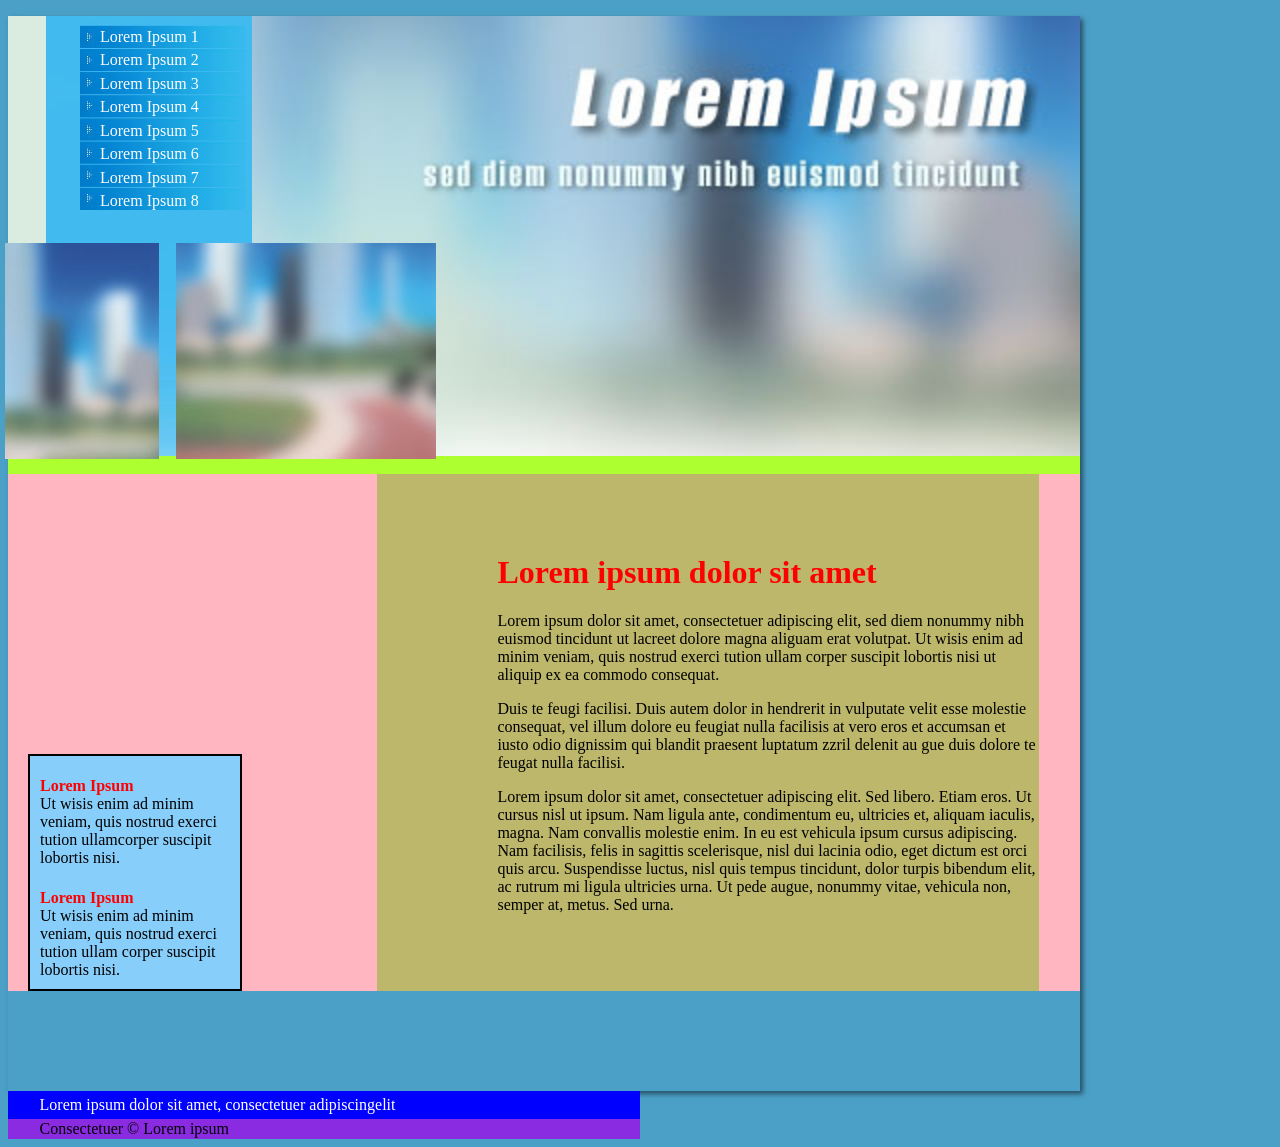
==== exo1.html @ c79441c0 "first" ====
<!DOCTYPE HTML>
<html>

<head>
    <title>Lorem ipsum</title>
    <meta charset="utf-8">
    <link href="style/style.css" rel="stylesheet" type="text/css">
</head>

<body>
    <div>
        <div id="backg">

            <div id="leftContent">
                <ul id="nav">
                    <li>
                        <a href="#" class="mainnav">Lorem Ipsum 1</a>
                    </li>
                    <li>
                        <a href="#" class="mainnav">Lorem Ipsum 2</a>
                        <ul>
                            <li><a href="#">Lorem Ipsum 2_1</a></li>
                            <li><a href="#">Lorem Ipsum 2_2</a></li>
                            <li><a href="#">Lorem Ipsum 2_3</a></li>
                        </ul>
                    </li>
                    <li>
                        <a href="#" class="mainnav">Lorem Ipsum 3</a>
                        <ul>
                            <li><a href="#">Lorem Ipsum 3_1</a></li>
                            <li><a href="#">Lorem Ipsum 3_2</a></li>
                            <li><a href="#">Lorem Ipsum 3_3</a></li>
                            <li><a href="#">Lorem Ipsum 3_4</a></li>
                            <li><a href="#">Lorem Ipsum 3_5</a></li>
                        </ul>
                    </li>
                    <li>
                        <a href="#" class="mainnav">Lorem Ipsum 4</a>
                        <ul>
                            <li><a href="#">Lorem Ipsum 4_1</a></li>
                            <li><a href="#">Lorem Ipsum 4_2</a></li>
                            <li><a href="#">Lorem Ipsum 4_3</a></li>
                        </ul>
                    </li>
                    <li>
                        <a href="#" class="mainnav">Lorem Ipsum 5</a>
                        <ul>
                            <li><a href="#">Lorem Ipsum 5_1</a></li>
                            <li><a href="#">Lorem Ipsum 5_2</a></li>
                            <li><a href="#">Lorem Ipsum 5_3</a></li>
                            <li><a href="#">Lorem Ipsum 5_4</a></li>
                        </ul>
                    </li>
                    <li>
                        <a href="#" class="mainnav">Lorem Ipsum 6</a>
                    </li>
                    </li>
                    <li>
                        <a href="#" class="mainnav">Lorem Ipsum 7</a>
                    </li>
                    <li>
                        <a href="#" class="mainnav">Lorem Ipsum 8</a>
                    </li>
                </ul>
            </div>
            <div id="mainContent">
                <div id="logo">&nbsp;</div>
                <div id="textContent">
                    <table width="536" border="0" cellpadding="0" cellspacing="0">
                        <tr>
                            <td width="211">
                                <div id="leftbox">
                                    <h4>Lorem Ipsum</h4>
                                    Ut wisis enim ad minim veniam, quis nostrud exerci tution ullamcorper suscipit
                                    lobortis nisi.<br>

                                    <h4>Lorem Ipsum</h4>
                                    Ut wisis enim ad minim veniam, quis nostrud exerci tution ullam corper suscipit
                                    lobortis nisi.
                                </div>
                            </td>
                            <td width="299" align="left" valign="top" class="copy">
                                <h1>&nbsp;</h1>
                                <h1>Lorem ipsum dolor sit amet</h1>
                                <p>Lorem ipsum dolor sit amet, consectetuer adipiscing elit, sed diem nonummy nibh
                                    euismod tincidunt ut
                                    lacreet dolore magna aliguam erat volutpat. Ut wisis enim ad minim veniam, quis
                                    nostrud exerci tution ullam
                                    corper suscipit lobortis nisi ut aliquip ex ea commodo consequat. </p>
                                <p>Duis te feugi facilisi. Duis autem dolor in hendrerit in vulputate velit esse
                                    molestie consequat, vel illum
                                    dolore eu feugiat nulla facilisis at vero eros et accumsan et iusto odio dignissim
                                    qui blandit praesent luptatum zzril
                                    delenit au gue duis dolore te feugat nulla facilisi.</p>
                                <p>Lorem ipsum dolor sit amet, consectetuer adipiscing elit. Sed libero. Etiam eros. Ut
                                    cursus nisl ut
                                    ipsum. Nam ligula ante, condimentum eu, ultricies et, aliquam iaculis, magna. Nam
                                    convallis molestie enim. In eu
                                    est vehicula ipsum cursus adipiscing. Nam facilisis, felis in sagittis scelerisque,
                                    nisl dui lacinia odio, eget dictum est
                                    orci quis arcu. Suspendisse luctus, nisl quis tempus tincidunt, dolor turpis
                                    bibendum elit, ac rutrum mi ligula
                                    ultricies urna. Ut pede augue, nonummy vitae, vehicula non, semper at, metus. Sed
                                    urna. </p>
                                <p><br>
                                </p>
                            </td>
                            <td width="26">&nbsp;</td>
                        </tr>
                    </table>
                </div>
            </div>

        </div>

        <div id="botBar">
            <table width="696" border="0" cellpadding="0" cellspacing="0">
                <tr>
                    <td height="26">
                        <span class="botbarsm">Lorem ipsum dolor sit amet, consectetuer adipiscingelit</span>
                    </td>
                </tr>
                <tr>
                    <td height="20">
                        <span class="copyright">Consectetuer &copy; Lorem ipsum</span>
                    </td>
                </tr>
            </table>
        </div>

        <div id="Layer1" style="position:absolute; width:438px; height:227px; z-index:1; left: 5px; top: 239px;">
            <div align="left">
                <table width="438" border="0" cellpadding="0" cellspacing="0" class="animbg_box">
                    <tr>
                        <td width="154" height="227"><img src="images/home_main2a.jpg" width="154" height="216"></td>
                        <td width="16">&nbsp;</td>
                        <td width="266"><img src="images/home_main1a.jpg" width="260" height="216"></td>
                    </tr>
                </table>
            </div>
        </div>

    </div>
</body>

</html>
---- style/style.css ----
body{
    background-color:rgb(75, 160, 199);
}


/*Conteneur du haut*/
#backg{
    background-image: url(/images/topbg.jpg);
    background-size: 100%;
    background-repeat: no-repeat;
    width: 1072px;
    box-shadow: 3px 3px 5px 0 rgba(0, 0, 0, 0.5);
}

/*LeftContent & Navigation*/
#leftContent{
    width: 244px;
    height: 540px;
    background-color: bisque;
    background-image: url(/images/leftbg.jpg);
    background-size: 100%;
    background-repeat: no-repeat;
}

#nav{
    margin-left: 72px;
    width:150px;
    height: 195px;
    background-image: url(/images/navbg.jpg);
    background-size: 100%;
    list-style-type: none;
    padding-top: 6px;
    padding-left: 20px;
}

#nav a{
    color: white;
    text-decoration:none ;
}


/*Menu*/
#nav li{
    padding-top: 5.5px;
}

#nav li .mainnav{
    display: inline-block;
}

#nav li:hover .mainnav {
    color:#003AA5;
}

/*Sous Menu*/
#nav li:hover ul {
    display: inline-block;
}

#nav ul{
    list-style-type: none;
    display: none;
    background-color: rgba(126, 198, 225, 0.734);
    position: absolute;
    z-index:1;
    padding-left: 10px;
    padding-right: 10px;
    margin-left: 10px;
}

#nav li ul li:hover a{
    color: #003366;
}

/*Main Content*/

#mainContent{
    background-color: greenyellow;
    position: relative;
    top:-100px
}





#textContent table{
    background-color:lightpink;
    width: 100%;

}

#leftbox{
    border : black solid 2px;
    background-color:lightskyblue;
    width: 200px;
    padding-left:10px;
    padding-bottom: 10px;
    margin-left: 20px;
    margin-top: 280px;
}

.copy{
    padding-left: 120px;
    background-color: darkkhaki;
}

#textContent table h1{
    color :red;
}

#leftbox h4{
    margin-bottom: 0px;
    color :red;
}

#botBar{
    width: 50%;
    background-color: aqua;


}

#botBar table{
    width: 100%;
    background-color: blueviolet;
}



#botBar table .botbarsm{
    display: inline-block;
    padding-top: 5px;
    padding-bottom: 5px;
    padding-left: 5%;
    width: 95%;
    background-color: blue;
    color: white;
}

#botBar table .copyright{
    display: inline-block;
    padding-left: 5%;
    width: 95%;
}
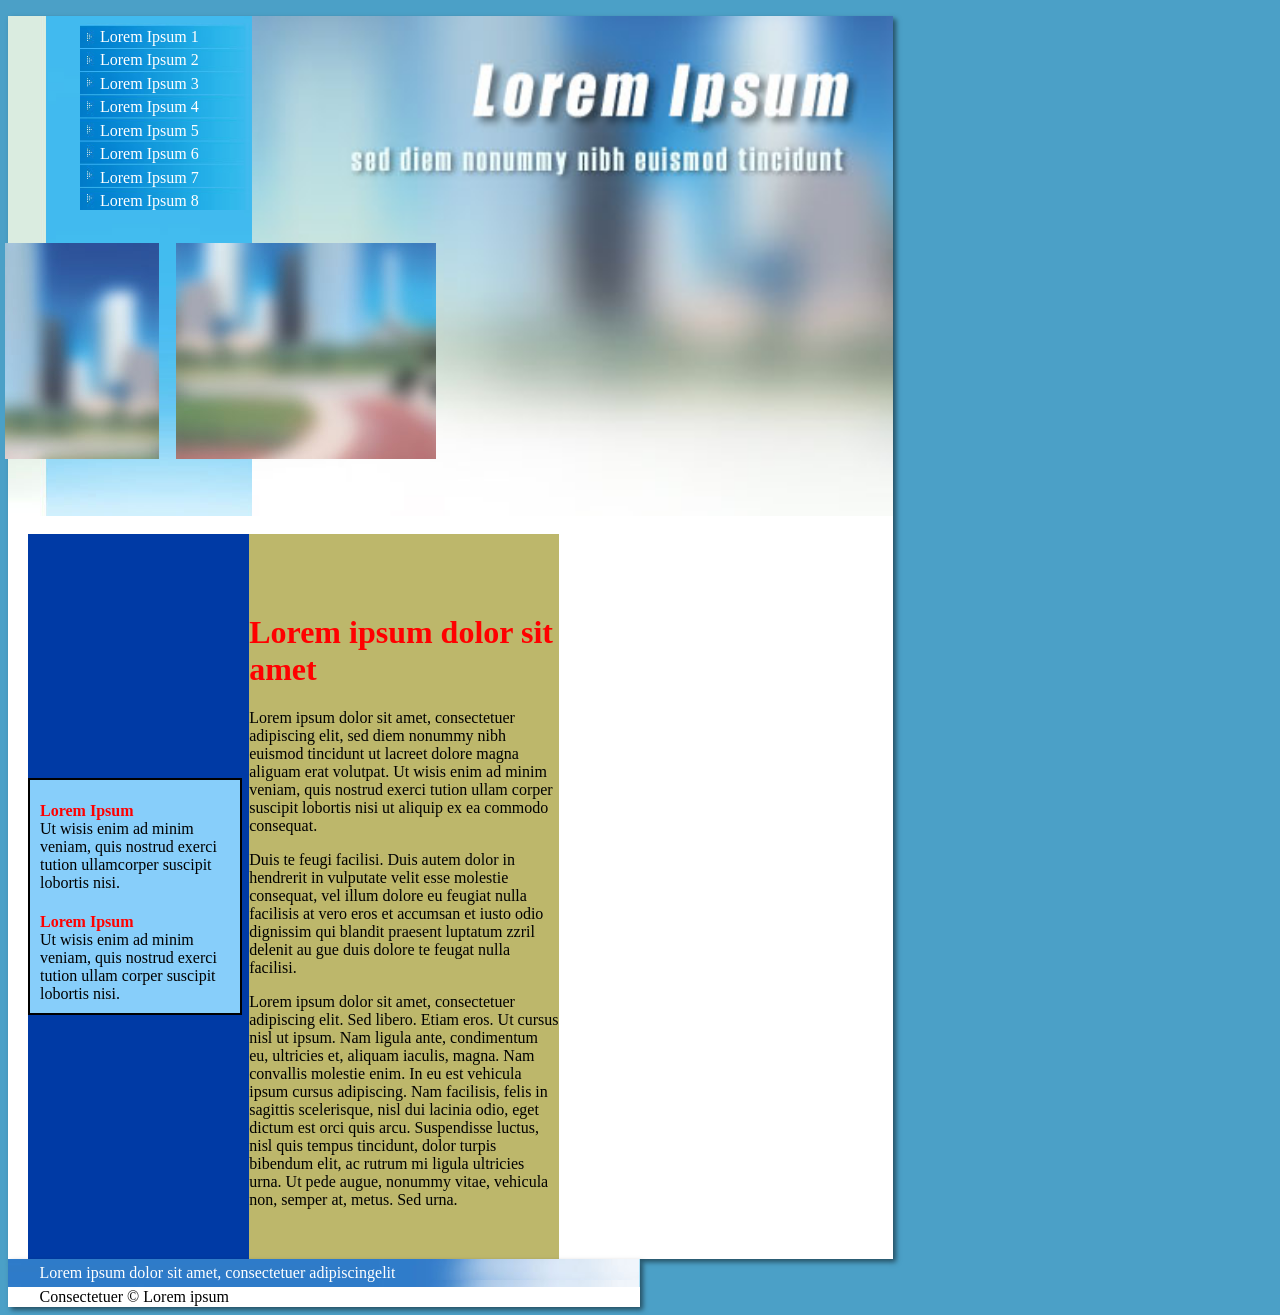
==== commit 11cd8720: "mdif3" ====
--- a/exo1.html
+++ b/exo1.html
@@ -68,7 +68,7 @@
                 <div id="textContent">
                     <table width="536" border="0" cellpadding="0" cellspacing="0">
                         <tr>
-                            <td width="211">
+                            <td width="211" id="test">
                                 <div id="leftbox">
                                     <h4>Lorem Ipsum</h4>
                                     Ut wisis enim ad minim veniam, quis nostrud exerci tution ullamcorper suscipit
--- a/style/style.css
+++ b/style/style.css
@@ -1,145 +1,139 @@
-body{
-    background-color:rgb(75, 160, 199);
+body {
+    background-color: rgb(75, 160, 199);
 }
 
 
-/*Conteneur du haut*/
-#backg{
+/*Total Container*/
+#backg {
+    width: 70%;
     background-image: url(/images/topbg.jpg);
-    background-size: 100%;
+    background-color: white;
     background-repeat: no-repeat;
-    width: 1072px;
+    background-size: 100% 500px;
     box-shadow: 3px 3px 5px 0 rgba(0, 0, 0, 0.5);
 }
 
-/*LeftContent & Navigation*/
-#leftContent{
+/*Navigation Container*/
+#leftContent {
     width: 244px;
-    height: 540px;
-    background-color: bisque;
     background-image: url(/images/leftbg.jpg);
-    background-size: 100%;
+    background-size: 100% 500px;
     background-repeat: no-repeat;
+    height: 500px;
 }
 
-#nav{
+
+/*Navigation*/
+#nav {
+    width: 150px;
+    height: 195px;
     margin-left: 72px;
-    width:150px;
-    height: 195px;
+    padding-top: 6px;
+    padding-left: 20px;
     background-image: url(/images/navbg.jpg);
     background-size: 100%;
     list-style-type: none;
-    padding-top: 6px;
-    padding-left: 20px;
 }
 
-#nav a{
+#nav a {
     color: white;
-    text-decoration:none ;
+    text-decoration: none;
 }
 
-
-/*Menu*/
-#nav li{
+#nav li a {
     padding-top: 5.5px;
 }
 
-#nav li .mainnav{
+#nav li .mainnav {
     display: inline-block;
 }
 
 #nav li:hover .mainnav {
-    color:#003AA5;
+    color: #003AA5;
 }
 
-/*Sous Menu*/
+/*Sous navigation*/
 #nav li:hover ul {
     display: inline-block;
 }
 
-#nav ul{
+#nav ul {
     list-style-type: none;
     display: none;
     background-color: rgba(126, 198, 225, 0.734);
     position: absolute;
-    z-index:1;
-    padding-left: 10px;
-    padding-right: 10px;
+    z-index: 1;
+    padding-left: 0px;
+
     margin-left: 10px;
 }
 
-#nav li ul li:hover a{
+#nav li ul li:hover a {
     color: #003366;
 }
 
 /*Main Content*/
 
-#mainContent{
-    background-color: greenyellow;
-    position: relative;
-    top:-100px
+#mainContent h1 {
+    color: red;
+}
+
+#mainContent h4 {
+    margin-bottom: 0px;
+    color: red;
 }
 
 
-
-
-
-#textContent table{
-    background-color:lightpink;
+#textContent table {
     width: 100%;
-
+    margin-left: 20px;
 }
 
-#leftbox{
-    border : black solid 2px;
-    background-color:lightskyblue;
+#leftbox {
     width: 200px;
-    padding-left:10px;
+    padding-left: 10px;
     padding-bottom: 10px;
-    margin-left: 20px;
-    margin-top: 280px;
+    border: black solid 2px;
+    background-color: lightskyblue;
 }
 
-.copy{
-    padding-left: 120px;
-    background-color: darkkhaki;
+#test {
+    width: 25%;
+    background-color: #003AA5
 }
 
-#textContent table h1{
-    color :red;
-}
-
-#leftbox h4{
-    margin-bottom: 0px;
-    color :red;
-}
-
-#botBar{
-    width: 50%;
-    background-color: aqua;
+.copy {
+    background-color: darkkhaki;
+    width: 35%;
+    padding-top: 0;
 
 
 }
 
-#botBar table{
-    width: 100%;
-    background-color: blueviolet;
+/*Barre du bas*/
+
+#botBar {
+    width: 50%;
+    box-shadow: 3px 3px 5px 0 rgba(0, 0, 0, 0.5);
 }
 
+#botBar table {
+    width: 100%;
+    background-color: white;
+}
 
-
-#botBar table .botbarsm{
-    display: inline-block;
+#botBar table .botbarsm {
+    display: block;
     padding-top: 5px;
     padding-bottom: 5px;
     padding-left: 5%;
-    width: 95%;
-    background-color: blue;
+    background-image: url(/images/botbar.jpg);
+    background-size: 100%;
     color: white;
 }
 
-#botBar table .copyright{
-    display: inline-block;
+#botBar table .copyright {
+    padding-top: 5px;
+    padding-bottom: 5px;
     padding-left: 5%;
-    width: 95%;
 }
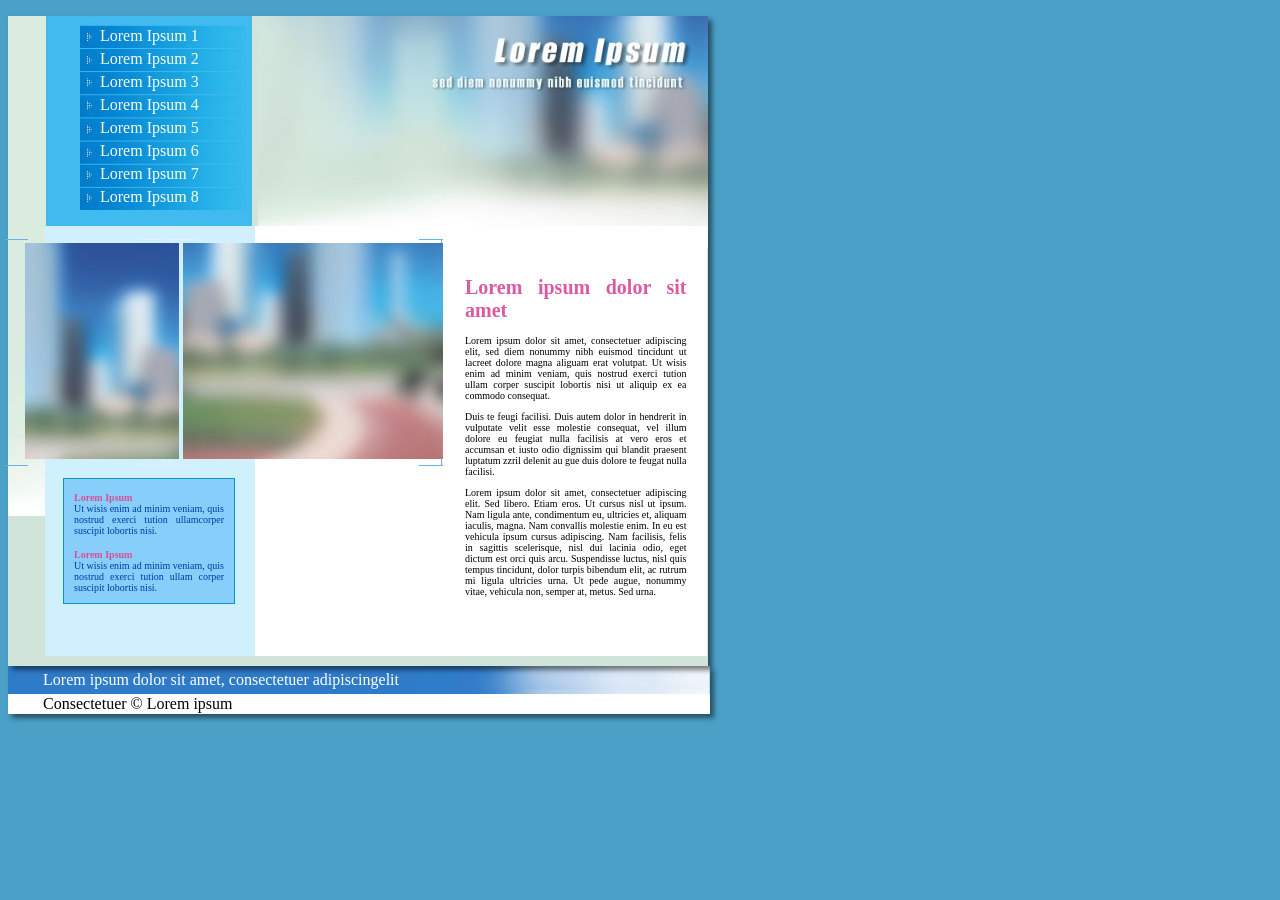
==== commit 7c5d12f4: "dimension fixe" ====
--- a/exo1.html
+++ b/exo1.html
@@ -10,7 +10,6 @@
 <body>
     <div>
         <div id="backg">
-
             <div id="leftContent">
                 <ul id="nav">
                     <li>
@@ -110,7 +109,6 @@
                     </table>
                 </div>
             </div>
-
         </div>
 
         <div id="botBar">
--- a/style/style.css
+++ b/style/style.css
@@ -5,18 +5,29 @@
 
 /*Total Container*/
 #backg {
-    width: 70%;
-    background-image: url(/images/topbg.jpg);
-    background-color: white;
+    position:relative;
+    height: 650px;
+    width: 700px;
+    background-image: url('../images/topbg.jpg');
+    background-color: #D0E4D9;
     background-repeat: no-repeat;
-    background-size: 100% 500px;
-    box-shadow: 3px 3px 5px 0 rgba(0, 0, 0, 0.5);
+    background-size:  450px;
+    background-position: right top;
+    box-shadow: 4px 4px 5px 0 rgba(0, 0, 0, 0.5);
 }
+
+
+.animbg_box{
+    padding-left: 20px;
+    background-image: url('../images/home_animbg.gif');
+}
+
+
 
 /*Navigation Container*/
 #leftContent {
     width: 244px;
-    background-image: url(/images/leftbg.jpg);
+    background-image: url('../images/leftbg.jpg');
     background-size: 100% 500px;
     background-repeat: no-repeat;
     height: 500px;
@@ -30,7 +41,7 @@
     margin-left: 72px;
     padding-top: 6px;
     padding-left: 20px;
-    background-image: url(/images/navbg.jpg);
+    background-image: url('../images/navbg.jpg');
     background-size: 100%;
     list-style-type: none;
 }
@@ -41,7 +52,11 @@
 }
 
 #nav li a {
-    padding-top: 5.5px;
+    padding-top: 5px;
+}
+
+#nav ul li{
+    padding-top: 5px;
 }
 
 #nav li .mainnav {
@@ -64,62 +79,81 @@
     position: absolute;
     z-index: 1;
     padding-left: 0px;
-
     margin-left: 10px;
 }
 
 #nav li ul li:hover a {
     color: #003366;
+    background-color: #0099CC;
 }
 
 /*Main Content*/
 
 #mainContent h1 {
-    color: red;
+    color: #D94E99ed;
 }
 
 #mainContent h4 {
     margin-bottom: 0px;
-    color: red;
+    color: #D94E99;
+    text-align: justify;
+}
+
+#mainContent{
+    text-align: justify;
 }
 
 
+/*Table*/
 #textContent table {
+    position:absolute;
+    top:210px;
     width: 100%;
-    margin-left: 20px;
+    height: 430px;
+    margin-left: 37px;
 }
 
 #leftbox {
-    width: 200px;
+    color: #003AA5;
+    margin-left: 18px;
+    margin-top: 200px;
+    width: 150px;
     padding-left: 10px;
+    padding-right: 10px;
     padding-bottom: 10px;
-    border: black solid 2px;
+    border: #0099CC solid 1px;
     background-color: lightskyblue;
+    font-size: x-small;
 }
 
 #test {
-    width: 25%;
-    background-color: #003AA5
+    width: 30%;
+    background-color: #D0F0FD;
 }
 
 .copy {
-    background-color: darkkhaki;
-    width: 35%;
-    padding-top: 0;
+    vertical-align: top;
+    background-color: white;
+    width: 64.5%;
+    text-align: justify;
+    padding-left: 210px;
+    padding-right: 20px;
+    font-size:x-small
+}
 
-
-}
+.copy
 
 /*Barre du bas*/
 
 #botBar {
-    width: 50%;
-    box-shadow: 3px 3px 5px 0 rgba(0, 0, 0, 0.5);
+    position:absolute;
+    box-shadow: 4px 4px 5px 0 rgba(0, 0, 0, 0.5);
 }
 
 #botBar table {
-    width: 100%;
+    width: 55.5%;
     background-color: white;
+    box-shadow: 4px 4px 5px 0 rgba(0, 0, 0, 0.5);
 }
 
 #botBar table .botbarsm {
@@ -127,7 +161,7 @@
     padding-top: 5px;
     padding-bottom: 5px;
     padding-left: 5%;
-    background-image: url(/images/botbar.jpg);
+    background-image: url('../images/botbar.jpg');
     background-size: 100%;
     color: white;
 }
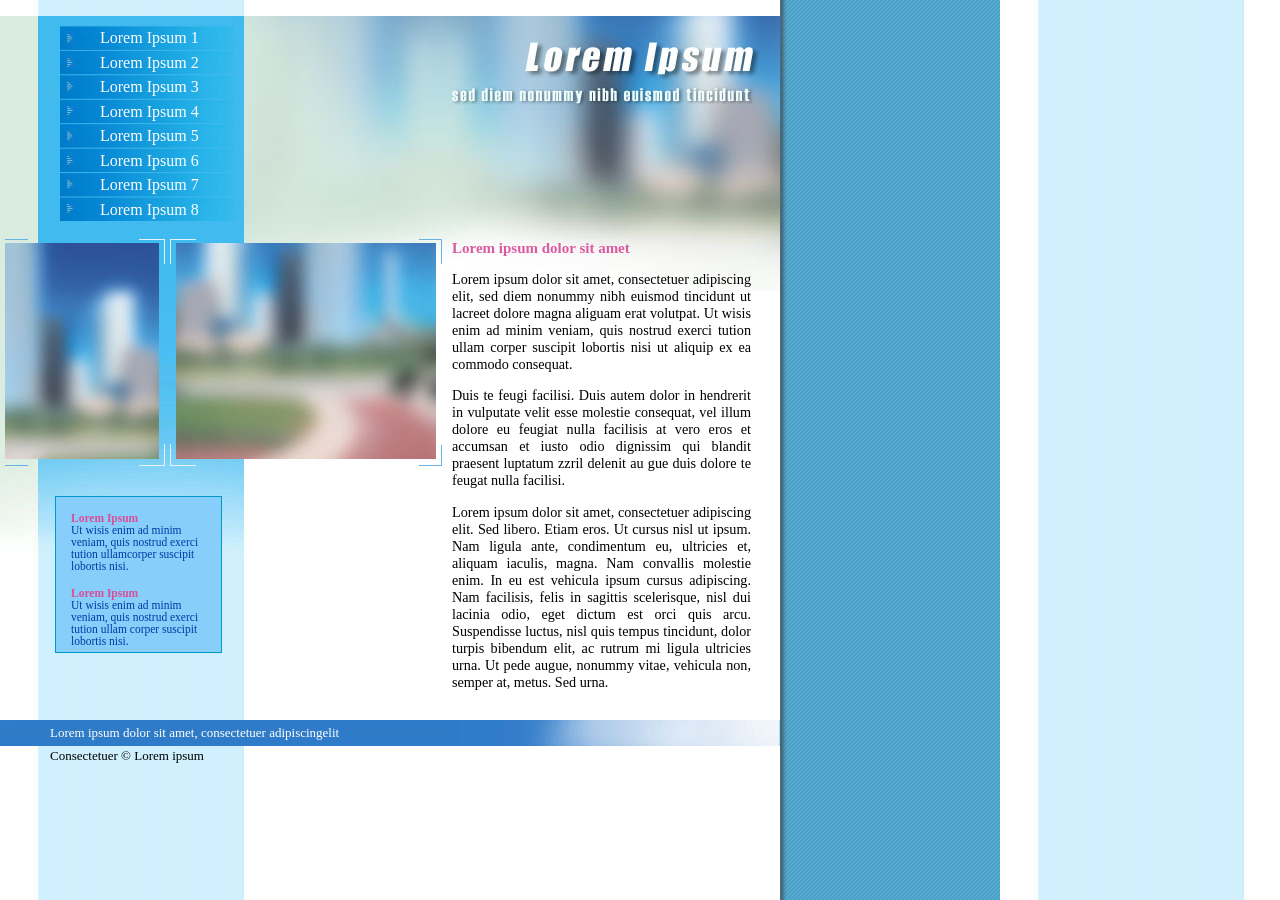
==== commit cccd3dfe: "imageprof" ====
--- a/exo1.html
+++ b/exo1.html
@@ -4,7 +4,7 @@
 <head>
     <title>Lorem ipsum</title>
     <meta charset="utf-8">
-    <link href="style/style.css" rel="stylesheet" type="text/css">
+    <link href="style/style2.css" rel="stylesheet" type="text/css">
 </head>
 
 <body>
@@ -67,7 +67,7 @@
                 <div id="textContent">
                     <table width="536" border="0" cellpadding="0" cellspacing="0">
                         <tr>
-                            <td width="211" id="test">
+                            <td width="211">
                                 <div id="leftbox">
                                     <h4>Lorem Ipsum</h4>
                                     Ut wisis enim ad minim veniam, quis nostrud exerci tution ullamcorper suscipit
--- a/style/style2.css
+++ b/style/style2.css
@@ -0,0 +1,141 @@
+/*General*/
+* {
+    list-style-type: none;
+    text-decoration: none;
+}
+
+body {
+    margin:0px;
+    background-image: url('../images/mainbg.gif');
+    height: 765px;
+}
+
+/*Total container*/
+#backg {
+   background-image: url('../images/topbg.jpg');;
+   background-repeat: no-repeat;
+   background-position: right top;
+   width: 780px;
+}
+
+/*Cadre image */
+.animbg_box{
+    background-image: url('../images/home_animbg.gif');
+    background-repeat: no-repeat;
+}
+
+/*Navigation*/
+#leftContent {
+    background-image: url('../images/leftbg.jpg');
+    background-repeat: no-repeat;
+    width: 244px;
+    height: 540px;    
+}
+
+/*Navigation*/
+#nav a {
+    color: white;
+}
+
+#nav {
+    width: 140px;
+    background-image: url('../images/navbg.jpg');
+    background-repeat: no-repeat;
+    background-size: 100%;
+    padding-top: 10px;
+    margin-left: 60px;
+    line-height: 24.5px;
+}
+
+#nav li .mainnav {
+    display: inline-block;
+}
+
+#nav li:hover .mainnav {
+    color: #003AA5;
+}
+
+/*Sous navigation*/
+#nav ul {
+    display: none;
+    background-color: rgba(126, 198, 225, 0.734);
+    z-index: 1;
+    position: absolute;
+    padding-left: 0px;
+    margin-left: 10px;
+}
+
+#nav li:hover ul {
+    display: inline-block;
+}
+
+#nav li ul li:hover a {
+    color: #003366;
+    background-color: #0099CC;
+}
+
+/*Main Content*/
+#mainContent h1 {
+    color: #D94E99ed;
+    font-size: 15px;
+}
+
+#mainContent h4 {
+    margin-bottom: 0px;
+    color: #D94E99;
+    text-align: justify;
+}
+
+#mainContent{
+    position: absolute;
+    top:185px;
+}
+
+/*Table*/
+#textContent table {
+    width: 100%;
+}
+
+#leftbox {
+    width: 150px;
+    margin-top: 210px;
+    margin-left: 55px;
+    padding-left: 15px;
+    padding-bottom: 5px;
+    background-color: lightskyblue;
+    border: #0099CC solid 1px;
+    color: #003AA5;
+    text-align: left;
+    font-size:11.5px;
+}
+
+.copy {
+    padding-left: 230px;
+    text-align: justify;
+    font-size:14.2px;
+}
+
+/*Barre du bas*/
+#botBar {
+    position: absolute;
+    top:720px;
+    width: 780px;
+    font-size: small;
+}
+
+#botBar table {
+    width: 100%;
+}
+
+#botBar table .botbarsm {
+    background-image: url('../images/botbar.jpg');
+    display: block;
+    padding-top: 5px;
+    padding-bottom: 5px;
+    padding-left: 50px;
+    color: white;
+}
+
+#botBar table .copyright {
+    padding-left: 50px;
+}
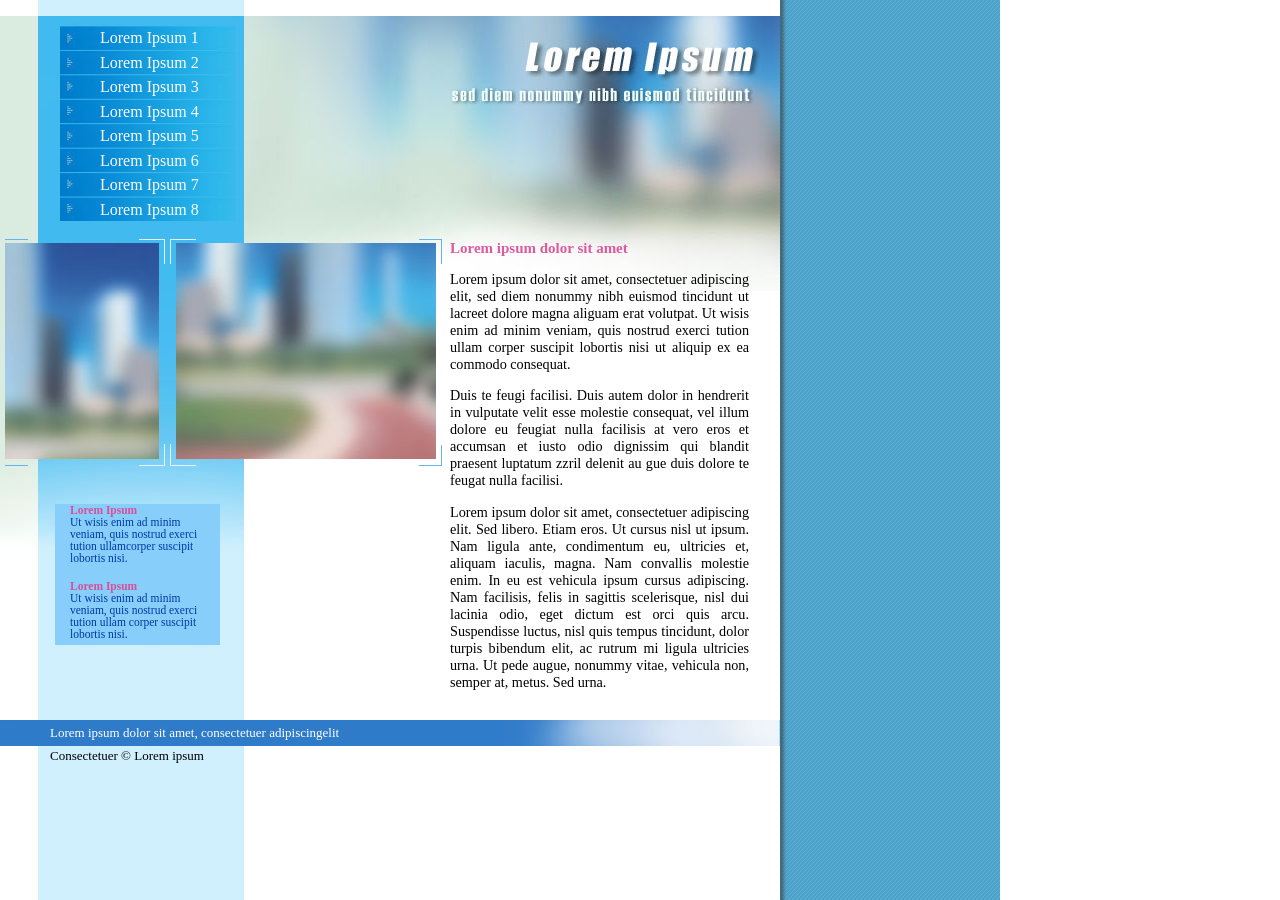
==== commit 763eea13: "debutresponsive" ====
--- a/exo1.html
+++ b/exo1.html
@@ -3,8 +3,8 @@
 
 <head>
     <title>Lorem ipsum</title>
-    <meta charset="utf-8">
-    <link href="style/style2.css" rel="stylesheet" type="text/css">
+    <meta charset="utf-8" name="viewport" content="width=device-width, initial-scale=1.0">
+    <link href="style/style.css" rel="stylesheet" type="text/css">
 </head>
 
 <body>
--- a/style/style.css
+++ b/style/style.css
@@ -0,0 +1,231 @@
+/*General*/
+* {
+    list-style-type: none;
+    text-decoration: none;
+}
+
+body {
+    margin: 0px;
+    background-image: url('../images/mainbg.gif');
+    background-repeat: repeat-y;
+    height: 765px;
+    width: 100%;
+
+}
+
+/*Total container*/
+#backg {
+    background-image: url('../images/topbg.jpg');
+    background-repeat: no-repeat;
+    background-position: right top;
+    width: 780px;
+    /* border: black 1px solid; */
+}
+
+/*Cadre image */
+.animbg_box {
+    background-image: url('../images/home_animbg.gif');
+    background-repeat: no-repeat;
+}
+
+/*Navigation*/
+#leftContent {
+    background-image: url('../images/leftbg.jpg');
+    background-repeat: no-repeat;
+    width: 244px;
+    height: 540px;
+    /* border: red 1px solid; */
+}
+
+/*Navigation*/
+#nav a {
+    color: white;
+}
+
+#nav {
+    width: 140px;
+    background-image: url('../images/navbg.jpg');
+    background-repeat: no-repeat;
+    background-size: 100%;
+    padding-top: 10px;
+    margin-left: 60px;
+    line-height: 24.5px;
+}
+
+#nav li .mainnav {
+    display: inline-block;
+}
+
+#nav li:hover .mainnav {
+    color: #003AA5;
+}
+
+/*Sous navigation*/
+#nav ul {
+    display: none;
+    background-color: rgba(126, 198, 225, 0.734);
+    z-index: 1;
+    position: absolute;
+    padding-left: 0px;
+    margin-left: 10px;
+}
+
+#nav li:hover ul {
+    display: inline-block;
+}
+
+#nav li ul li:hover a {
+    color: #003366;
+    background-color: #0099CC;
+}
+
+/*Main Content*/
+#mainContent h1 {
+    color: #D94E99ed;
+    font-size: 15px;
+}
+
+#mainContent h4 {
+    margin-bottom: 0px;
+    color: #D94E99;
+    text-align: justify;
+}
+
+#mainContent {
+    position: absolute;
+    top: 185px;
+    /* border: green 2px solid; */
+}
+
+/*Table*/
+#textContent table {
+    width: 100%;
+    /* border: tomato 5px solid; */
+}
+
+#leftbox {
+    width: 150px;
+    margin-top: 210px;
+    margin-left: 55px;
+    padding-left: 15px;
+    padding-bottom: 5px;
+    background-color: lightskyblue;
+    /* border: #0099CC solid 1px; */
+    color: #003AA5;
+    text-align: left;
+    font-size: 11.5px;
+}
+
+.copy {
+    padding-left: 230px;
+    text-align: justify;
+    font-size: 14.2px;
+
+}
+
+/*Barre du bas*/
+#botBar {
+    position: absolute;
+    top: 720px;
+    width: 780px;
+    font-size: small;
+}
+
+#botBar table {
+    width: 100%;
+
+}
+
+#botBar table .botbarsm {
+    background-image: url('../images/botbar.jpg');
+    display: block;
+    padding-top: 5px;
+    padding-bottom: 5px;
+    padding-left: 50px;
+    color: white;
+}
+
+#botBar table .copyright {
+    padding-left: 50px;
+}
+
+@media only screen and (max-width: 910px) {
+    #leftContent {
+        width: 100%;
+
+    }
+
+    #leftbox {
+        margin-top: 0px;
+    }
+
+    #nav {
+        width: 100%;
+        margin-left: 0;
+        padding-left: 0;
+        background-image: none;
+        padding-top: 0px;
+        /*border: black solid 2px;*/
+        margin-top: 0px;
+
+    }
+
+    #nav li {
+        background: #21325E;
+        color: #fff;
+        border: 1px solid black;
+        text-align: center;
+    }
+
+    #mainContent {
+        top: 420px;
+    }
+
+    .copy {
+        padding-left: 50px;
+        width: 450px;
+    }
+
+    #botBar {
+        top: 850px;
+    }
+}
+
+@media only screen and (max-width: 800px) {
+    #backg {
+        width: 100%;
+    }
+
+    #botBar {
+        top: 870px;
+        width: 100%;
+
+    }
+
+    .copy {
+        padding-left: 50px;
+        width: 420px;
+    }
+}
+
+@media only screen and (max-width: 700px) {
+    #botBar {
+        top: 900px;
+
+    }
+
+    .copy {
+        padding-left: 30px;
+    }
+}
+
+@media only screen and (max-width: 625px) {
+    #botBar {
+        top: 950px;
+
+    }
+
+    .copy {
+        padding-left: 30px;
+    }
+}
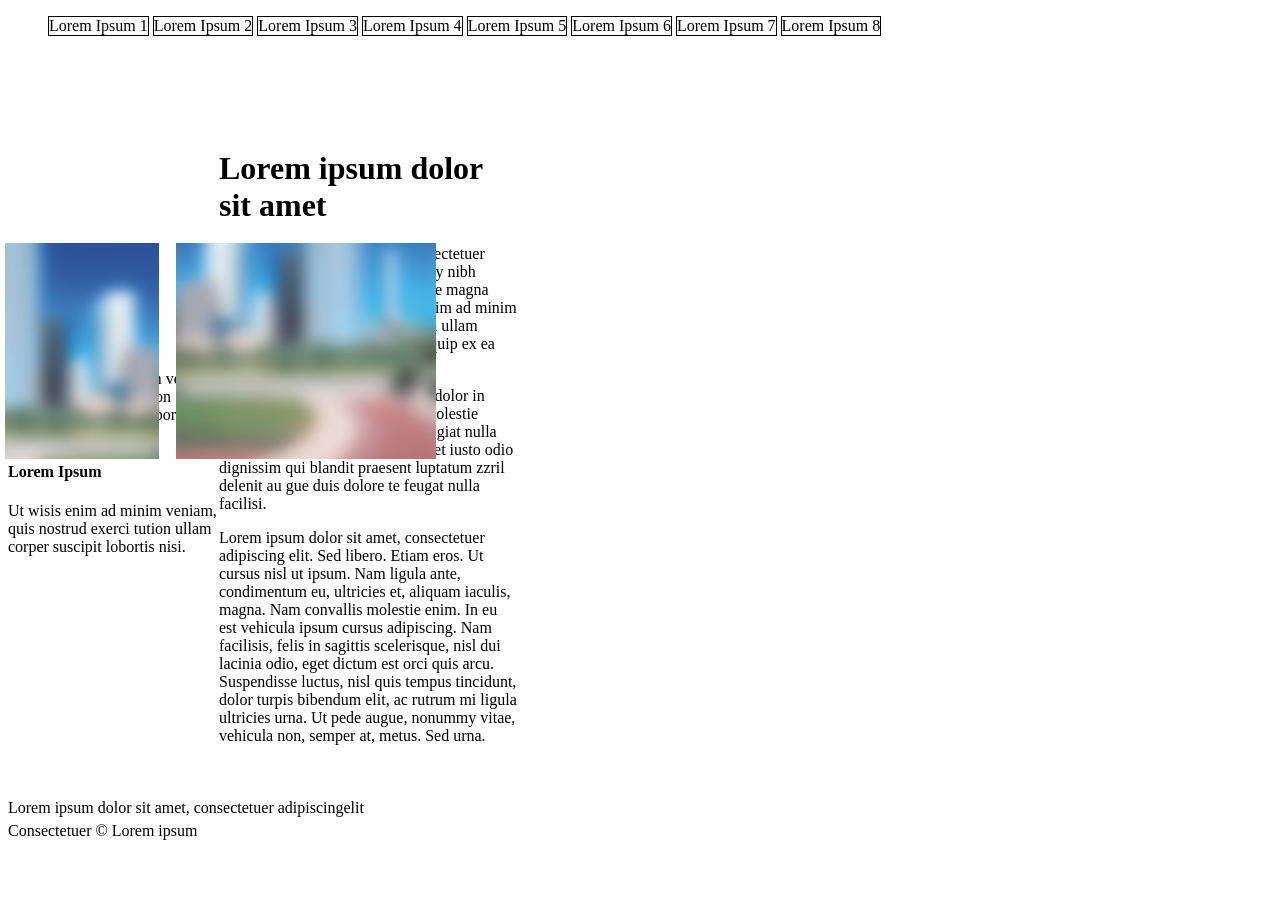
==== commit 475eebc9: "nav" ====
--- a/exo1.html
+++ b/exo1.html
@@ -4,7 +4,7 @@
 <head>
     <title>Lorem ipsum</title>
     <meta charset="utf-8" name="viewport" content="width=device-width, initial-scale=1.0">
-    <link href="style/style.css" rel="stylesheet" type="text/css">
+    <link href="style/style3.css" rel="stylesheet" type="text/css">
 </head>
 
 <body>
--- a/style/style3.css
+++ b/style/style3.css
@@ -0,0 +1,43 @@
+/*General*/
+* {
+    list-style-type: none;
+    text-decoration: none;
+
+}
+
+/*Navigation*/
+#nav a {
+    color: black;
+
+}
+
+#nav li a {
+    color: black;
+}
+
+#nav ul {
+    margin: 0;
+    padding: 0;
+}
+
+#nav li ul li a {
+    color: red;
+}
+
+#nav li {
+    display: inline-block;
+    border: black solid 1Px;
+}
+
+#nav li ul li {
+    display: none;
+}
+
+#nav li ul {
+    position: absolute;
+}
+
+#nav li:hover ul li {
+    display: block;
+
+}
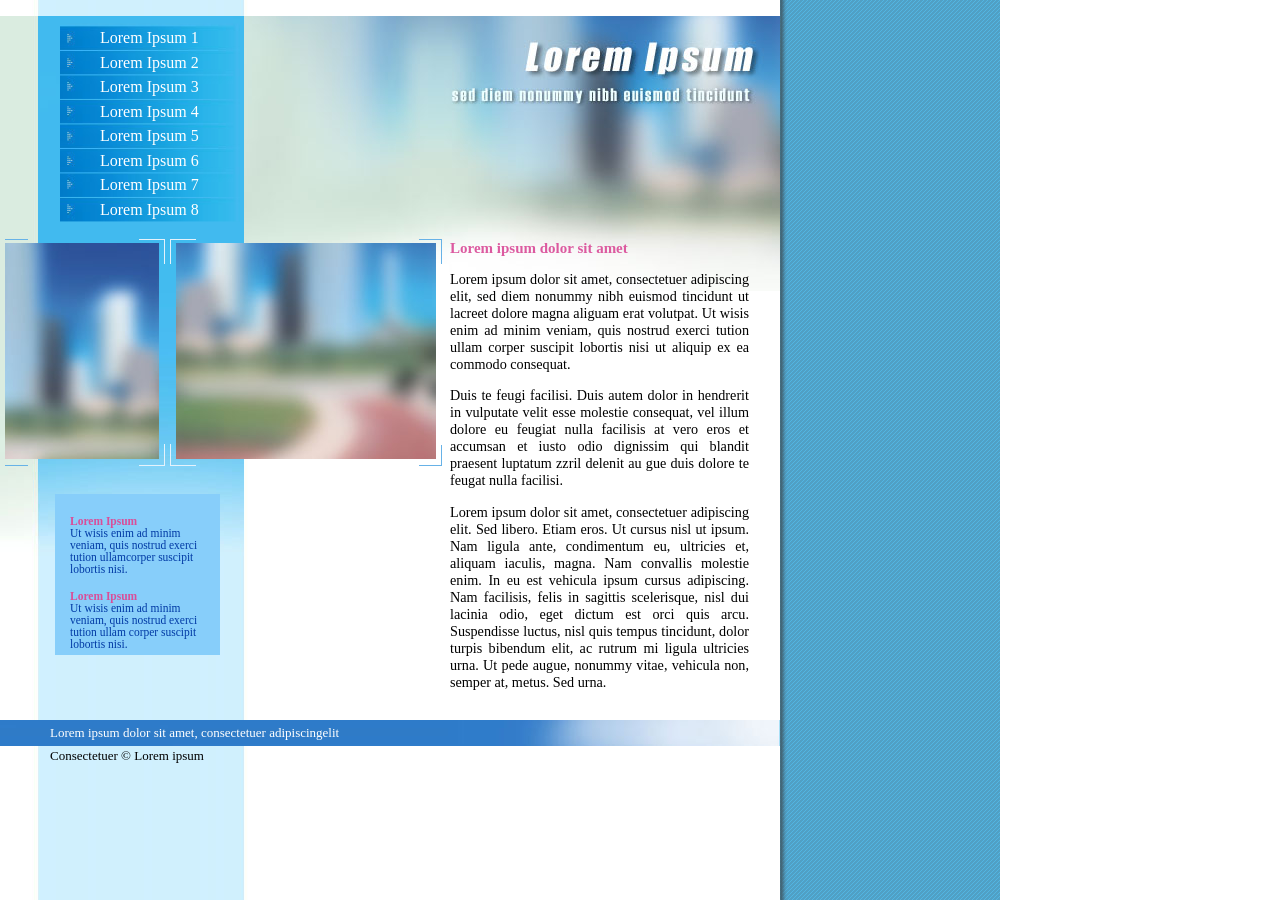
==== commit ba015574: "responsive_hrz_menu" ====
--- a/exo1.html
+++ b/exo1.html
@@ -4,7 +4,7 @@
 <head>
     <title>Lorem ipsum</title>
     <meta charset="utf-8" name="viewport" content="width=device-width, initial-scale=1.0">
-    <link href="style/style3.css" rel="stylesheet" type="text/css">
+    <link href="style/style.css" rel="stylesheet" type="text/css">
 </head>
 
 <body>
--- a/style/style.css
+++ b/style/style.css
@@ -0,0 +1,252 @@
+/*General*/
+* {
+    list-style-type: none;
+    text-decoration: none;
+}
+
+body {
+    margin: 0px;
+    background-image: url('../images/mainbg.gif');
+    background-repeat: repeat-y;
+    height: 765px;
+    width: 100%;
+}
+
+/*Total container*/
+#backg {
+    background-image: url('../images/topbg.jpg');
+    background-repeat: no-repeat;
+    background-position: right top;
+    width: 780px;
+}
+
+/*Cadre image */
+.animbg_box {
+    background-image: url('../images/home_animbg.gif');
+    background-repeat: no-repeat;
+}
+
+/*Navigation*/
+#leftContent {
+    background-image: url('../images/leftbg.jpg');
+    background-repeat: no-repeat;
+    height: 540px;
+}
+
+#nav {
+    padding-top: 10px;
+    width: 140px;
+    margin-left: 60px;
+    line-height: 24.5px;
+    background-image: url('../images/navbg.jpg');
+    background-size: 100%;
+}
+
+#nav a {
+    color: white;
+}
+
+#nav ul,
+li {
+    padding: 0;
+    margin: 0;
+}
+
+#nav li:hover ul {
+    display: inline-block;
+    left: 210px;
+}
+
+#nav li:hover .mainnav {
+    color: #003AA5;
+}
+
+#nav ul {
+    display: none;
+    position: absolute;
+    background-color: rgba(126, 198, 225, 0.734);
+}
+
+#nav ul li:hover a {
+    color: #003366;
+    background-color: #0099CC;
+}
+
+/*Main Content*/
+#mainContent h1 {
+    color: #D94E99ed;
+    font-size: 15px;
+}
+
+#mainContent h4 {
+    margin-bottom: 0px;
+    color: #D94E99;
+    text-align: justify;
+}
+
+#mainContent {
+    position: absolute;
+    top: 185px;
+}
+
+/*Table*/
+#textContent table {
+    width: 100%;
+}
+
+#leftbox {
+    width: 150px;
+    margin-top: 210px;
+    margin-left: 55px;
+    padding-top: 5px;
+    padding-left: 15px;
+    padding-bottom: 5px;
+    background-color: lightskyblue;
+    color: #003AA5;
+    text-align: left;
+    font-size: 11.5px;
+}
+
+.copy {
+    padding-left: 230px;
+    text-align: justify;
+    font-size: 14.2px;
+}
+
+/*Barre du bas*/
+#botBar {
+    position: absolute;
+    top: 720px;
+    width: 780px;
+    font-size: small;
+}
+
+#botBar table {
+    width: 100%;
+}
+
+#botBar table .botbarsm {
+    background-image: url('../images/botbar.jpg');
+    display: block;
+    padding-top: 5px;
+    padding-bottom: 5px;
+    padding-left: 50px;
+    color: white;
+}
+
+#botBar table .copyright {
+    padding-left: 50px;
+}
+
+@media only screen and (max-width: 780px) {
+    #mainContent {
+        top: 450px;
+    }
+
+    #backg {
+        width: 100%;
+    }
+
+    #botBar {
+        top: 880px;
+        width: 100%;
+    }
+
+    .copy {
+        padding-left: 50px;
+        width: 470px;
+    }
+
+    #leftbox {
+        margin-top: 0px;
+    }
+}
+
+@media only screen and (max-width: 710px) {
+    #backg {
+        background-position: right 40px;
+    }
+
+    #leftContent {
+        width: 100%;
+    }
+
+    #nav {
+        background-image: none;
+        line-height: normal;
+        margin-left: 0;
+        padding: 0;
+        width: 100%;
+        display: flex;
+        justify-content: space-between;
+    }
+
+    #nav li {
+        text-align: center;
+        background-color: #42C2FF;
+        border: white solid 1px;
+    }
+
+    #nav li:hover .mainnav {
+        color: black;
+    }
+
+    #nav li:hover ul {
+        left: auto;
+        display: block;
+    }
+
+    #nav ul li {
+        background-color: white;
+    }
+
+    #nav ul li a {
+        color: black;
+    }
+
+    #nav ul li:hover a {
+        color: #003366;
+        background-color: #0099CC;
+    }
+
+    #mainContent {
+        top: 430px;
+    }
+
+    .copy {
+        padding-left: 50px;
+        width: 450px;
+    }
+
+    #botBar {
+        top: 870px;
+    }
+}
+
+@media only screen and (max-width: 690px) {
+    .copy {
+        padding-left: 40px;
+    }
+
+    #botBar {
+        top: 900px;
+    }
+}
+
+@media only screen and (max-width: 673px) {
+    #botBar {
+        top: 920px;
+    }
+}
+
+@media only screen and (max-width: 650px) {
+    #botBar {
+        top: 950px;
+    }
+}
+
+@media only screen and (max-width: 600px) {
+    #botBar {
+        top: 980px;
+    }
+}
